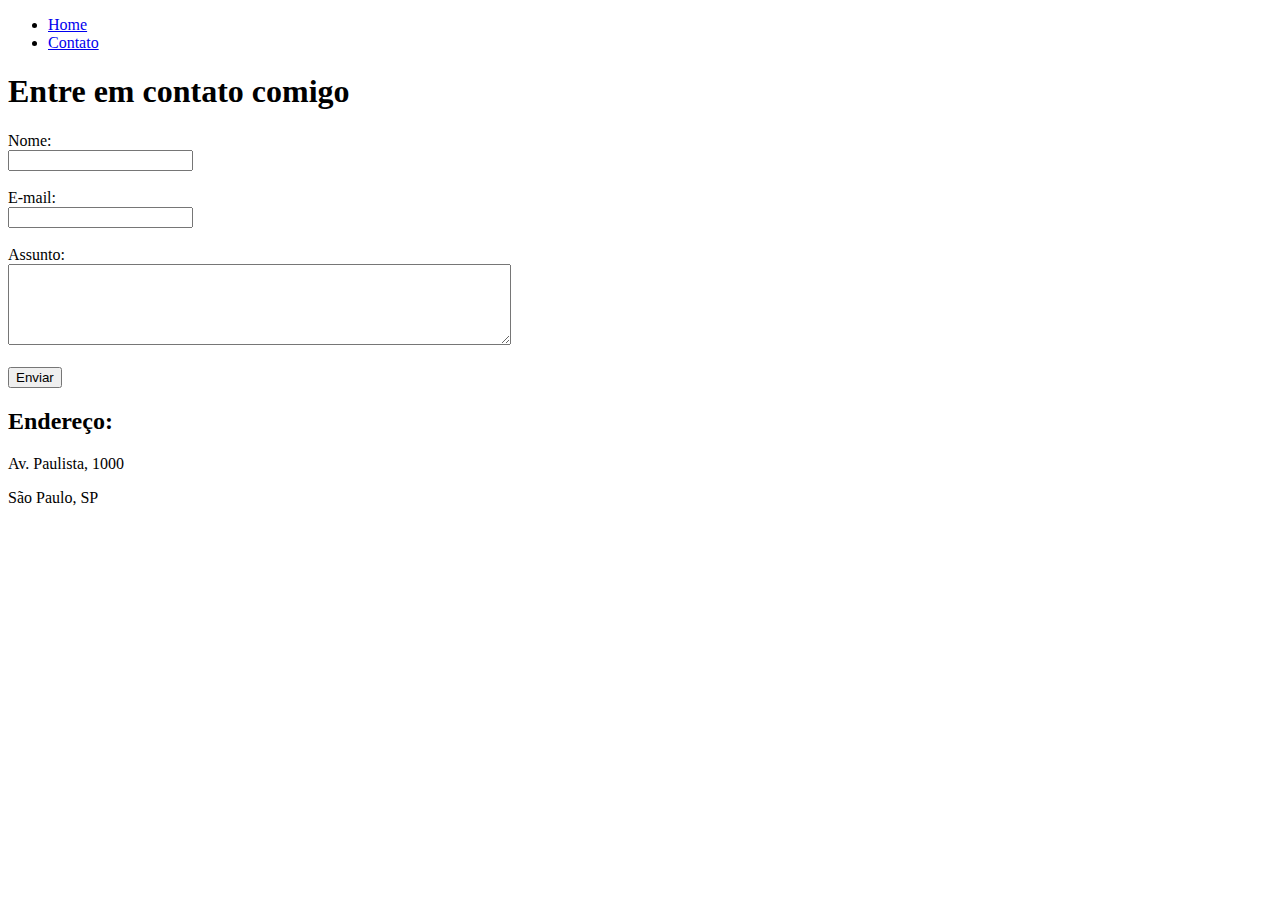
==== contato.html @ e8e4bede "Primeira Atividade - HTML5" ====
<!DOCTYPE html>
<html lang="pt-br">

<head>
    <meta charset="UTF-8">
    <meta http-equiv="X-UA-Compatible" content="IE=edge">
    <meta name="viewport" content="width=device-width, initial-scale=1.0">
    <title>Contato</title>
</head>

<body>
    <ul>
        <li>
            <a href="index.html">Home</a>
        </li>
        <li>
            <a href="contato.html">Contato</a>
        </li>
    </ul>

    <h1>Entre em contato comigo</h1>

    <form>
        <label for="nome">Nome:</label> <br>
        <input type="text" id="nome">
        <br>
        <br>
        <label for="email">E-mail:</label><br>
        <input type="email" id="email">
        <br>
        <br>
        <label for="assunto">Assunto:</label><br>
        <textarea name="" id="" cols="60" rows="5"></textarea>
        <br>
        <br>
        <button>Enviar</button>
    </form>

    <h2>Endereço:</h2>
    <p>Av. Paulista, 1000</p>
    <p>São Paulo, SP</p>

    <iframe
        src="https://www.google.com/maps/embed?pb=!1m18!1m12!1m3!1d3657.0981691353627!2d-46.65412628554287!3d-23.56491746760759!2m3!1f0!2f0!3f0!3m2!1i1024!2i768!4f13.1!3m3!1m2!1s0x94ce5994f2e15a7d%3A0xdeb92126793e5e90!2sAv.%20Paulista%2C%201000%20-%20Bela%20Vista%2C%20S%C3%A3o%20Paulo%20-%20SP%2C%2001310-100!5e0!3m2!1spt-BR!2sbr!4v1637706968187!5m2!1spt-BR!2sbr"
        width="400" height="250" style="border:0;" allowfullscreen="" loading="lazy"></iframe>
</body>

</html>
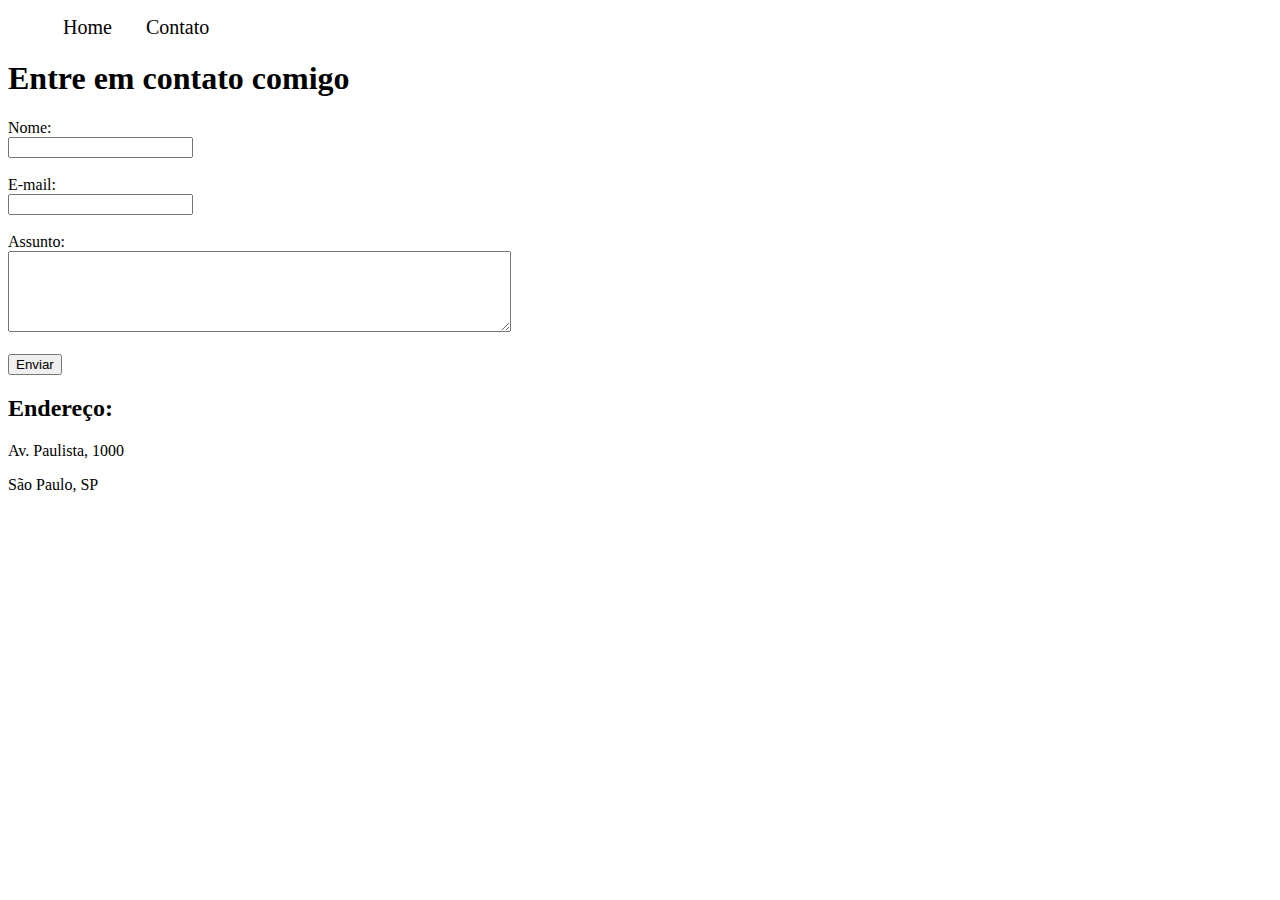
==== commit 8104dd7a: "Estilizando páginas de exemplo com CSS" ====
--- a/contato.html
+++ b/contato.html
@@ -6,10 +6,11 @@
     <meta http-equiv="X-UA-Compatible" content="IE=edge">
     <meta name="viewport" content="width=device-width, initial-scale=1.0">
     <title>Contato</title>
+    <link rel="stylesheet" href="assets/css/style.css">
 </head>
 
 <body>
-    <ul>
+    <ul id="menu">
         <li>
             <a href="index.html">Home</a>
         </li>
--- a/assets/css/style.css
+++ b/assets/css/style.css
@@ -0,0 +1,32 @@
+/* Estilos da página index.html */
+.p1{
+    font-size: 20px;
+}
+.center{
+    text-align: center;
+}
+
+.container{
+    display: flex;
+    flex-flow: row;
+    justify-content: center;
+    align-items: center;
+}
+
+#menu li{
+    display: inline;
+    padding: 15px;
+}
+#menu li a{
+    text-decoration: none;
+    color: black;
+    font-size: 20px;
+}
+
+#menu li a :hover {
+    color: gray;
+}
+
+.p-30{
+    padding: 30px;
+}
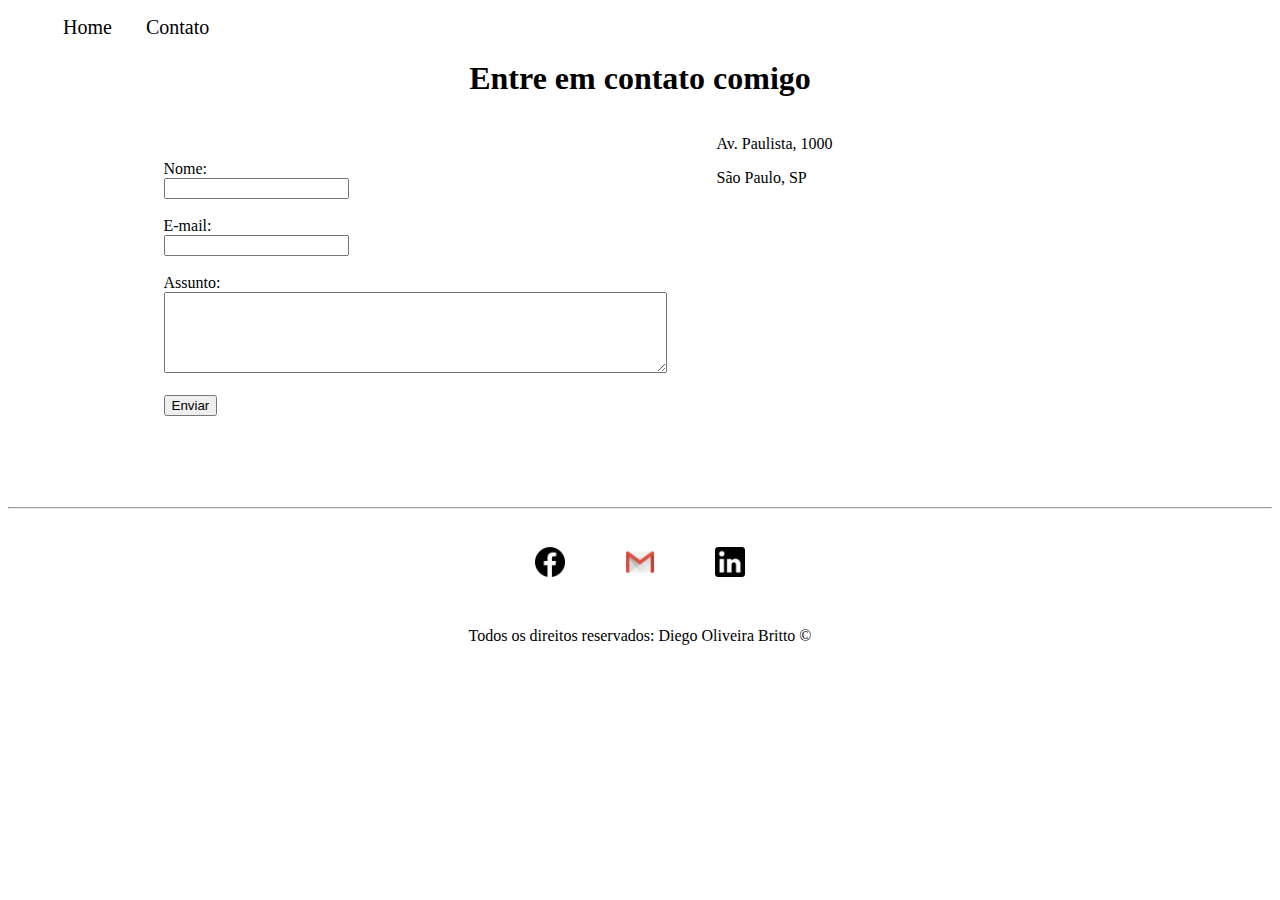
==== commit 6885c032: "Estilizando páginas com CSS." ====
--- a/contato.html
+++ b/contato.html
@@ -19,31 +19,58 @@
         </li>
     </ul>
 
-    <h1>Entre em contato comigo</h1>
+    <h1 class="center">Entre em contato comigo</h1>
 
-    <form>
-        <label for="nome">Nome:</label> <br>
-        <input type="text" id="nome">
-        <br>
-        <br>
-        <label for="email">E-mail:</label><br>
-        <input type="email" id="email">
-        <br>
-        <br>
-        <label for="assunto">Assunto:</label><br>
-        <textarea name="" id="" cols="60" rows="5"></textarea>
-        <br>
-        <br>
-        <button>Enviar</button>
-    </form>
+    <div class="container mb-50">
+        <div>
+            <form>
+                <label for="nome">Nome:</label> <br>
+                <input type="text" id="nome">
+                <br>
+                <br>
+                <label for="email">E-mail:</label><br>
+                <input type="email" id="email">
+                <br>
+                <br>
+                <label for="assunto">Assunto:</label><br>
+                <textarea name="" id="" cols="60" rows="5"></textarea>
+                <br>
+                <br>
+                <button>Enviar</button>
+            </form>
+        </div>
 
-    <h2>Endereço:</h2>
-    <p>Av. Paulista, 1000</p>
-    <p>São Paulo, SP</p>
+        <div class="ml-50">
+            <p>Av. Paulista, 1000</p>
+            <p>São Paulo, SP</p>
 
-    <iframe
-        src="https://www.google.com/maps/embed?pb=!1m18!1m12!1m3!1d3657.0981691353627!2d-46.65412628554287!3d-23.56491746760759!2m3!1f0!2f0!3f0!3m2!1i1024!2i768!4f13.1!3m3!1m2!1s0x94ce5994f2e15a7d%3A0xdeb92126793e5e90!2sAv.%20Paulista%2C%201000%20-%20Bela%20Vista%2C%20S%C3%A3o%20Paulo%20-%20SP%2C%2001310-100!5e0!3m2!1spt-BR!2sbr!4v1637706968187!5m2!1spt-BR!2sbr"
-        width="400" height="250" style="border:0;" allowfullscreen="" loading="lazy"></iframe>
+            <iframe
+                src="https://www.google.com/maps/embed?pb=!1m18!1m12!1m3!1d3657.0981691353627!2d-46.65412628554287!3d-23.56491746760759!2m3!1f0!2f0!3f0!3m2!1i1024!2i768!4f13.1!3m3!1m2!1s0x94ce5994f2e15a7d%3A0xdeb92126793e5e90!2sAv.%20Paulista%2C%201000%20-%20Bela%20Vista%2C%20S%C3%A3o%20Paulo%20-%20SP%2C%2001310-100!5e0!3m2!1spt-BR!2sbr!4v1637706968187!5m2!1spt-BR!2sbr"
+                width="400" height="250" style="border:0;" allowfullscreen="" loading="lazy"></iframe>
+        </div>
+    </div>
+
+    <hr>
+    <footer>
+        <div class="container">
+            <a href="https://www.facebook.com/" target="_blank">
+                <img class="tamanho-logo p-30" src="assets/img/facebook-circular-logo.jpeg" alt="Logo do Facebook">
+            </a>
+
+            <a href="https://www.gmail.com/" target="_blank">
+                <img class="tamanho-logo p-30" src="assets/img/gmail.jpeg" alt="Logo do Gmail">
+            </a>
+
+            <a href="https://br.linkedin.com/" target="_black">
+                <img class="tamanho-logo p-30" src="assets/img/linkedin-logo.jpeg" alt="Logo do Linkedin">
+            </a>
+
+        </div>
+
+        <p class="center">
+            Todos os direitos reservados: Diego Oliveira Britto &copy;
+        </p>
+    </footer>
 </body>
 
 </html>--- a/assets/css/style.css
+++ b/assets/css/style.css
@@ -30,3 +30,26 @@
 .p-30{
     padding: 30px;
 }
+
+.br-50{
+    border-radius: 50%;
+}
+
+.wh{
+    width: 500px;
+    height: 400px;
+}
+
+.tamanho-logo{
+    width: 30px;
+    height: 30px;
+}
+
+.mb-50{
+    margin-bottom: 50px;
+}
+
+/* Estilos da página contato.html */
+.ml-50{
+    margin-left:50px ;
+}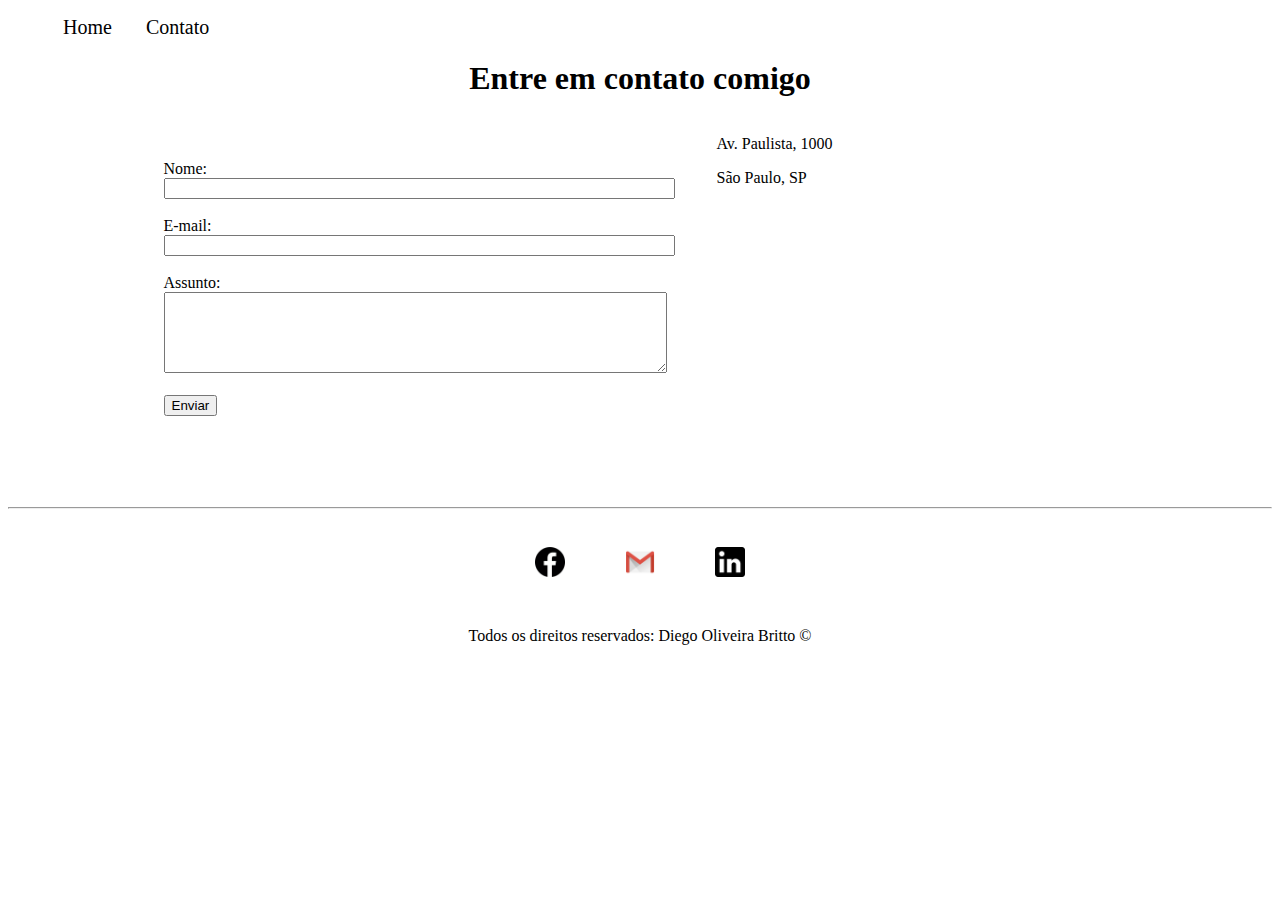
==== commit 428f6ac0: "Implementando JS" ====
--- a/contato.html
+++ b/contato.html
@@ -25,18 +25,18 @@
         <div>
             <form>
                 <label for="nome">Nome:</label> <br>
-                <input type="text" id="nome">
-                <br>
+                <input type="text" id="nome" onkeyup='validaNome()'>
+                <div id='txtNome'></div>
                 <br>
                 <label for="email">E-mail:</label><br>
-                <input type="email" id="email">
-                <br>
+                <input type="email" id="email" onkeyup='validaEmail()'>
+                <div id='txtEmail'></div>
                 <br>
                 <label for="assunto">Assunto:</label><br>
-                <textarea name="" id="" cols="60" rows="5"></textarea>
+                <textarea name="" id="" cols="60" rows="5" onkeyup='validaAssunto()'></textarea>
+                <div id='txtAssunto'></div>
                 <br>
-                <br>
-                <button>Enviar</button>
+                <button onclick='enviar()'>Enviar</button>
             </form>
         </div>
 
@@ -71,6 +71,10 @@
             Todos os direitos reservados: Diego Oliveira Britto &copy;
         </p>
     </footer>
+
+    <script src="assets/js/script.js"></script>
+
+
 </body>
 
 </html>